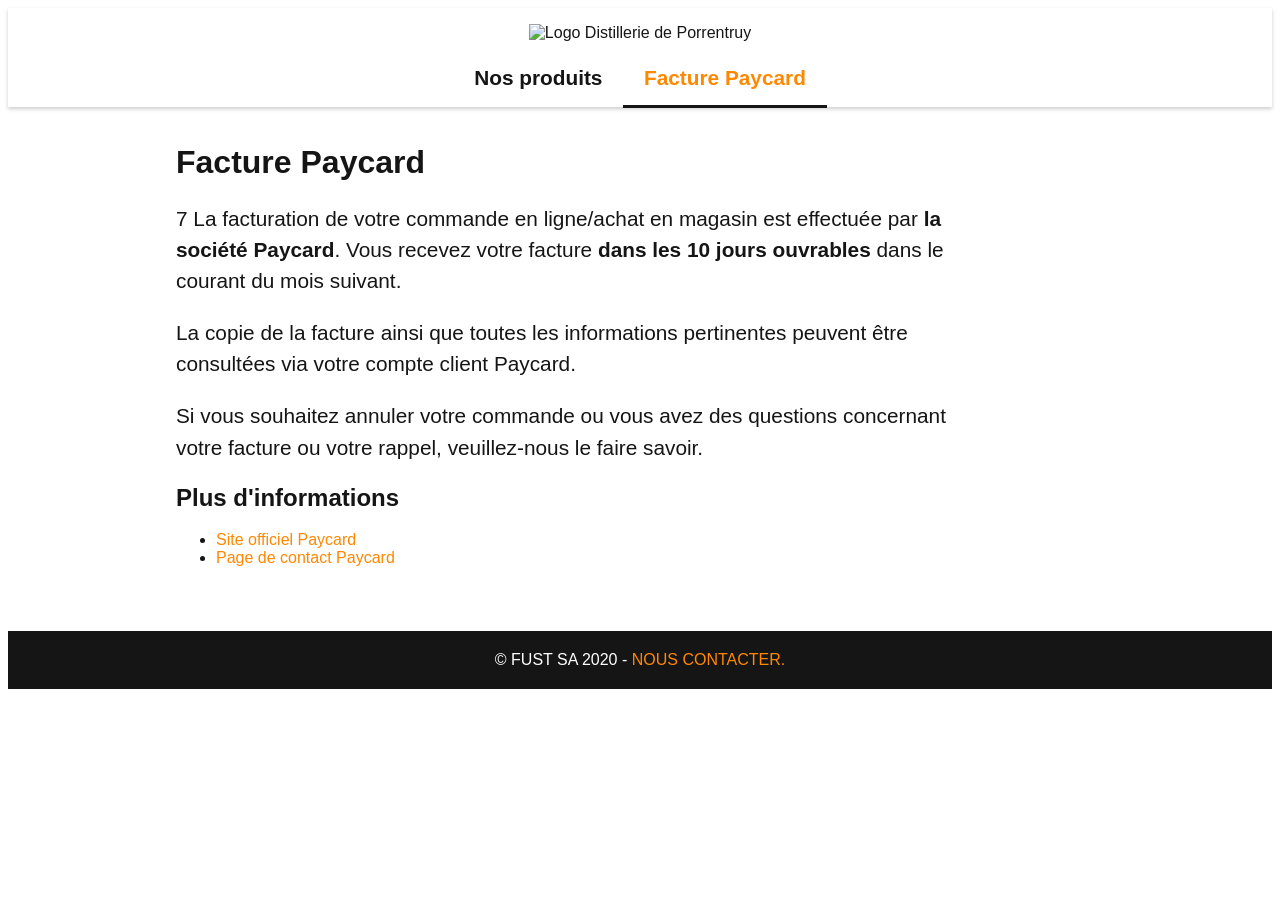
==== paycard.html @ 95d556f6 "finition code html et css" ====
<!DOCTYPE html>
<html lang="fr"> <!-- Ne pas oublier de préciser la langue -->
<head>
    <!-- Encodage des caractères de la page -->
    <meta charset="UTF-8">
    <!-- viewport - Ajuste la taille de la page aux différents appareils : pc, mobiles, tablettes -->
    <meta name="viewport" content="width=device-width, initial-scale=1.0">
    <!-- Titre de la page. Visible dans l'onglet du navigateur -->
    <title>Paycard - Fust.ch</title>
    <!-- Auteur -->
    <meta name="author" content="Vanellope Von Schweetz">

    <!-- Styles -->
    <!-- Reset CSS redéfinit le style de toutes les balises  HTML -->
    <link rel="stylesheet" href="css/normalize.css">
    <!-- Feuille de style principale du site -->
    <link rel="stylesheet" href="css/main.css">
    <!-- Icône de base du site : FAVICON -->
    <link rel="icon" type="image/x-icon" href="favicon.ico" sizes="16x16">
</head>
<body>
<header>
    <img src="img/logo-fust.png" alt="Logo Distillerie de Porrentruy">
    <nav>
        <ul>
            <li><a href="index.html">Nos produits</a></li>
            <li><a class="actif" href="paycard.html">Facture Paycard</a></li>
        </ul>
    </nav>
</header>
<main class="page-index">
    <h1>Facture Paycard</h1>
    <p>7
        La facturation de votre commande en ligne/achat en magasin est effectuée par <b>la société Paycard</b>.
        Vous recevez votre facture <b>dans les 10 jours ouvrables</b> dans le courant du mois suivant.
    </p>
    <p>
        La copie de la facture ainsi que toutes les informations pertinentes
        peuvent être consultées via votre compte client Paycard.
    </p>
    <p>
        Si vous souhaitez annuler votre commande ou vous avez des questions concernant votre
        facture ou votre rappel, veuillez-nous le faire savoir.
    </p>

    <h2>Plus d'informations</h2>
    <ul>
        <li><a href="https://www.paycard.ch">Site officiel Paycard</a></li>
        <li><a href="https://www.paycard.ch/fr/contact">Page de contact Paycard</a></li>
    </ul>
</main>
<footer>
    <div>&copy; Fust SA 2020 - <a href="contact@fust.ch">Nous contacter.</a></div>
</footer>
</body>
</html>
---- css/main.css ----
@import "normalize.css";

/********** STYLE GENERAL *********/
* {
    box-sizing: border-box;
}

html,
body {
    font-family: "Segoe UI", Arial, sans-serif;
    font-weight: 400;
    font-size: 1em;
    background: #fff;
    color: #151515
}

h1, h2, h3, h4, h5, h6 {
    font-weight: 800;
}
h2 {
    color: #ff8800;
}

img {
    max-width: 100%;
    height: auto;
}
.page-index h2 {
    color: #151515;
}

a {
    text-decoration: none;
    color: #ff8800;
}
a:hover {
    text-decoration: none;
    color: #666666;
}
p {
    font-size: 1.3rem;
    line-height: 1.5;
    width: 800px;
}

/********** STYLE HEADER *********/
header {
    padding: 1rem;
    text-align: center;
    box-shadow: 0 2px 4px 0 rgba(0,0,0,.2);
}
header img {
    max-width: 100%;
    height: 80px;
}

/********** STYLE NAVIGATION *********/

header nav ul {
    padding: 0;
    margin: 1.5rem 0 1px;
    list-style-type: none;
    display: flex;
    justify-content: center;
}

header nav a {
    font-weight: bold;
    font-size: 1.3rem;
    padding: .75em 1em;
    color: #151515;
}

header nav a.actif {
    color: #ff8800;
    border-bottom: 3px solid #151515;
}

header nav a:hover {
    border-bottom: 3px solid #151515;
    background-color: #eeeeee;
}


/********** STYLE CONTENU PRINCIPAL *********/
main {
    padding: 1rem;
    max-width: 960px;
    margin: 0 auto;
}
figure {
    border: 2px solid #151515;
}

/********** PAGE NOS PRODUITS *********/
.produits {
    list-style-type: none;
    padding: 0;
    display: flex;
    margin: 0;
    flex-wrap: wrap;
    justify-content: center;
}

.produits li {
    padding: 2% 1rem;
    transition: all 0.2s ease-in-out;
}

.produits li:hover {
    transform: scale(1.03);
}

.produits figure {
    text-align: center;
    margin: 0;
    padding: 1.5rem .75rem;
}

.produits figcaption {
    font-size: 1.2rem;
    line-height: 2;
}

.produits figcaption h2 {
    text-align: center;
    margin: .5em 0 0;
    line-height: 1.1;
}
.produits li {
    flex-basis: 50%;
    flex-grow: 0;
    padding: 10px;
}
/************* Pied de page **************/

footer {
    background-color: #151515;
    margin-top: 2rem;
    padding: 20px 40px;
    color: #ffffff;
    text-align: center;
    text-transform: uppercase;
}
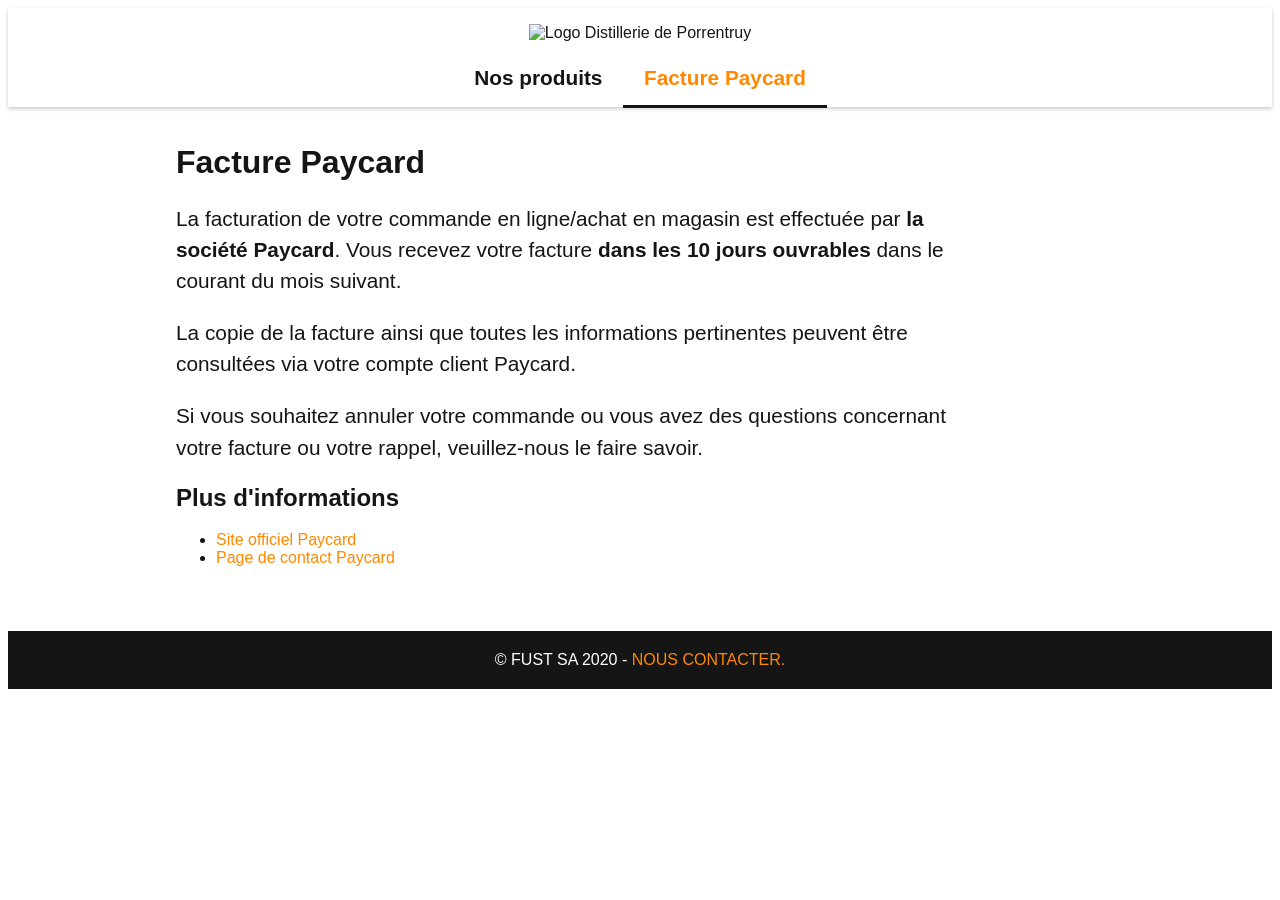
==== commit 00ffac29: "correction" ====
--- a/paycard.html
+++ b/paycard.html
@@ -20,7 +20,7 @@
 </head>
 <body>
 <header>
-    <img src="img/logo-fust.png" alt="Logo Distillerie de Porrentruy">
+    <img src="img/logo-fust.png" alt="Logo Distillerie de Porrentruy" class="logo">
     <nav>
         <ul>
             <li><a href="index.html">Nos produits</a></li>
@@ -30,10 +30,10 @@
 </header>
 <main class="page-index">
     <h1>Facture Paycard</h1>
-    <p>7
+
+    <p>
         La facturation de votre commande en ligne/achat en magasin est effectuée par <b>la société Paycard</b>.
-        Vous recevez votre facture <b>dans les 10 jours ouvrables</b> dans le courant du mois suivant.
-    </p>
+        Vous recevez votre facture <b>dans les 10 jours ouvrables</b> dans le courant du mois suivant.</p>
     <p>
         La copie de la facture ainsi que toutes les informations pertinentes
         peuvent être consultées via votre compte client Paycard.
@@ -50,7 +50,7 @@
     </ul>
 </main>
 <footer>
-    <div>&copy; Fust SA 2020 - <a href="contact@fust.ch">Nous contacter.</a></div>
+    <div>&copy; Fust SA 2020 - <a href="mailto:contact@fust.ch">Nous contacter.</a></div>
 </footer>
 </body>
 </html>
--- a/css/main.css
+++ b/css/main.css
@@ -17,9 +17,6 @@
 h1, h2, h3, h4, h5, h6 {
     font-weight: 800;
 }
-h2 {
-    color: #ff8800;
-}
 
 img {
     max-width: 100%;
@@ -34,13 +31,12 @@
     color: #ff8800;
 }
 a:hover {
-    text-decoration: none;
     color: #666666;
 }
 p {
     font-size: 1.3rem;
     line-height: 1.5;
-    width: 800px;
+    max-width: 800px
 }
 
 /********** STYLE HEADER *********/
@@ -49,9 +45,8 @@
     text-align: center;
     box-shadow: 0 2px 4px 0 rgba(0,0,0,.2);
 }
-header img {
-    max-width: 100%;
-    height: 80px;
+header .logo {
+    max-height: 80px;
 }
 
 /********** STYLE NAVIGATION *********/
@@ -88,9 +83,6 @@
     max-width: 960px;
     margin: 0 auto;
 }
-figure {
-    border: 2px solid #151515;
-}
 
 /********** PAGE NOS PRODUITS *********/
 .produits {
@@ -100,9 +92,12 @@
     margin: 0;
     flex-wrap: wrap;
     justify-content: center;
+    gap: 20px;
 }
 
 .produits li {
+    flex-basis: calc(50% - 20px);
+    border: 2px #151515 solid;
     padding: 2% 1rem;
     transition: all 0.2s ease-in-out;
 }
@@ -126,11 +121,7 @@
     text-align: center;
     margin: .5em 0 0;
     line-height: 1.1;
-}
-.produits li {
-    flex-basis: 50%;
-    flex-grow: 0;
-    padding: 10px;
+    color: #ff8800;
 }
 /************* Pied de page **************/
 
